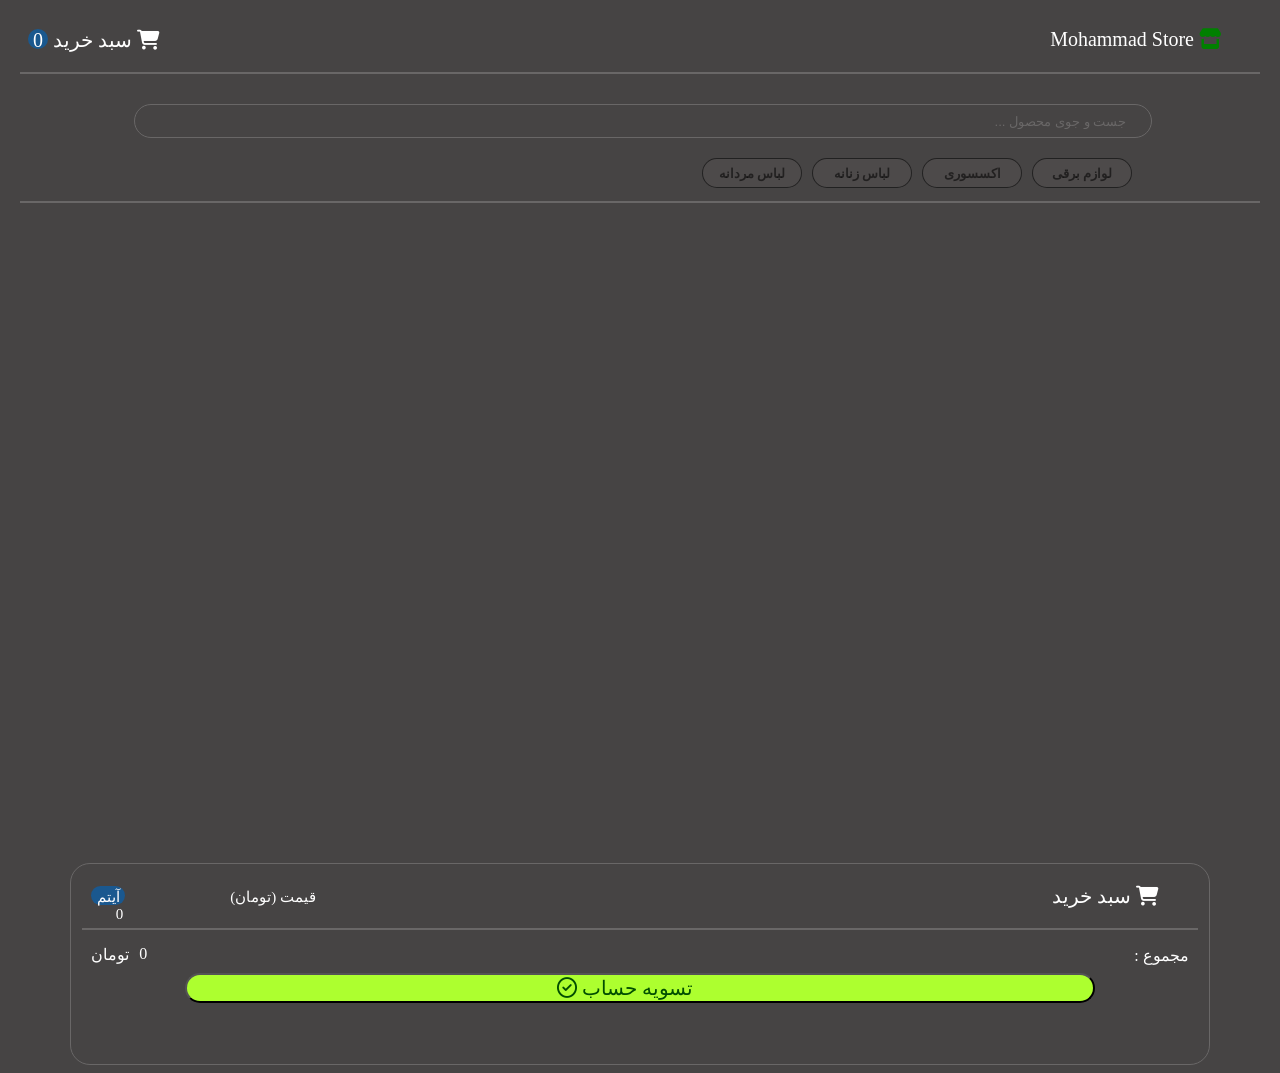
==== index.html @ 1d59d39c "onlineStore" ====
<!DOCTYPE html>
<html lang="en">

<head>
    <meta charset="UTF-8">
    <meta name="viewport" content="width=device-width, initial-scale=1.0">
    <link rel="stylesheet" href="https://cdnjs.cloudflare.com/ajax/libs/font-awesome/6.7.2/css/all.min.css">
    <link rel="stylesheet" href="./style.css">
    <script src="./script.js" defer></script>
    <title>onlineStore</title>
</head>

<body>
    <header>
        <a href="./index.html"> <span class="headerName">
                Mohammad Store <i class="fa-solid fa-store"></i>
            </span></a>
        <span class="headerSell"><a href="#basket" name="basket2">
                <span class="circle">0</span> سبد خرید <i class="fas fa-cart-shopping"></i>
        </span></a>
    </header>
    <hr>
    <div class="searchBox">
        <input type="text" class="search" placeholder="... جست و جوی محصول      ">
    </div>
    <div class="filterContainer">
        <button class="filter">لوازم برقی</button>
        <button class="filter">اکسسوری</button>
        <button class="filter">لباس زنانه</button>
        <button class="filter">لباس مردانه</button>
    </div>
    <hr>
    <div class="products"></div>

    <div class="basket">
        <header>
            <a href="#basket2" name="basket"><span class="headerName">
                    سبد خرید <i class="fas fa-cart-shopping"></i>
                </span></a>
            <span class="headerSell">
                <div class="circle2">آیتم<span class="number">0</span></div>
                <span class="gheimat">قیمت (تومان)</span>
            </span>
        </header>
        <hr>
        <div class="buyedProduct"></div>
        <div class="sooratHesab">
            <p class="p">: مجموع </p>
            <div class="priceContainer">
                <span class="tooman">تومان</span><span class="totalPrice">0</span>
            </div>
        </div>
        <div class="sabtContainer">
            <button class="sabt">
                <i class="fa-regular fa-circle-check"> تسویه حساب</i>
            </button>
        </div>
    </div>

</body>

</html>
---- style.css ----
body {
    background-color: rgb(70, 68, 68);
}

header {
    color: white;
    width: 100%;
    height: 50px;
}

.fa-store {
    color: green;
}

.headerName {
    float: right;
    margin: 20px;
    font-size: 20px;
}

.headerSell {
    float: left;
    font-size: 20px;
    margin: 20px;
}

i {
    margin-right: 30px;
}

.circle {
    display: inline-block;
    width: 20px;
    height: 20px;
    border-radius: 100%;
    background-color: rgba(2, 100, 186, 0.636);
    text-align: center;
}

hr {
    margin: 0 auto;
    width: 98%;
    border: 1px solid rgb(105, 103, 103);
}

.search {
    width: 100%;
    background-color: rgb(70, 68, 68);
    border-radius: 20px;
    border: 1px solid rgb(105, 103, 103);
    color: white;
    height: 30px;
    margin-top: 30px;
    text-align: right;
}

.search::placeholder {
    color: rgb(105, 103, 103);
    text-align: right;
}

.searchBox {
    margin: 0 auto;
    width: 80%;
}

.filterContainer {
    height: 23px;
    margin-right: 140px;
    margin-top: 20px;
    margin-bottom: 20px;
}

.filter {
    height: 30px;
    width: 100px;
    background-color: rgba(105, 103, 103, 0.2);
    border-radius: 20px;
    float: right;
    display: flex;
    align-items: center;
    align-content: center;
    text-align: center;
    justify-content: center;
    color: rgba(0, 0, 0, 0.556);
    margin-left: 10px;
    border: 1px solid rgba(0, 0, 0, 0.556);
    cursor: pointer;
    font-weight: bold;
}

.filter:focus {
    height: 35px;
    width: 105px;
}

.products {
    width: 80vw;
    height: 600px;
    overflow-y: scroll;
    margin-top: 30px;
    margin-bottom: 30px
}

.basket {
    overflow-y: scroll;
    height: 200px;
    width: 90%;
    border: 1px solid rgb(105, 103, 103);
    border-radius: 20px;
    margin: 0 auto;
}

.circle2 {
    display: inline-block;
    width: 30px;
    height: 15px;
    border-radius: 15px;
    background-color: rgba(2, 100, 186, 0.636);
    text-align: center;
    padding: 2px;
    font-size: 15px;
}

.number {
    float: right;
}

.productName,
.p {
    float: right;
    color: white;
    margin-right: 20px;
}

.productCondition {
    float: left;
    margin-top: 10px
}

.plus,
.minus {
    border-radius: 20px;
    width: 33px;
    color: black;
    cursor: pointer;
    background-color: rgb(105, 103, 103);
    text-align: center;
    font-size: 20px;
    border: 1px solid black;
}

.tedad {
    color: white;
    margin-right: 10px;
    margin-left: 10px;
}

.delete {
    border-radius: 20px;
    width: 50px;
    color: black;
    cursor: pointer;
    background-color: rgb(105, 103, 103);
    text-align: center;
    font-size: 20px;
    border: 1px solid black;
    margin-right: 10px;
    margin-left: 10px;
}

.priceContainer {
    color: white;
    padding-top: 15px;
    padding-left: 20px;
}

.tooman {
    float: left;
    margin-right: 10px;
}

.sabtContainer {
    width: 80%;
    margin: 0 auto;
}

.sabt {
    width: 100%;
    height: 30px;
    border-radius: 20px;
    background-color: greenyellow;
    font-size: 20px;
    color: rgb(1, 78, 1);
    margin-top: 10px;
    margin-bottom: 10px;
    cursor: pointer;
}

.productTable {
    width: 280px;
    height: 280px;
    margin-right: 2%;
    margin-left: 2%;
    border: 1px solid rgb(105, 103, 103);
    border-radius: 20px;
    margin: 10px;
    float: right;
    text-align: center;
    color: white;
}

.productPicture {
    width: 100px;
    height: 100px;
    margin: 10px;
    border-radius: 20px;
    border: 3px solid rgb(105, 103, 103);
}

.buy {
    width: 90%;
    border-radius: 15px;
    background-color: greenyellow;
    cursor: pointer;
    height: 30px;
}

.karbord{
    font-size: small;
    color: rgb(174, 165, 165);
}

a{
    text-decoration: none;
    color: white;
}

.price_number{
    color: white;
    margin-left: 10px;
}

.gheimat{
    margin-left: 100px;
    font-size: 15px;
}
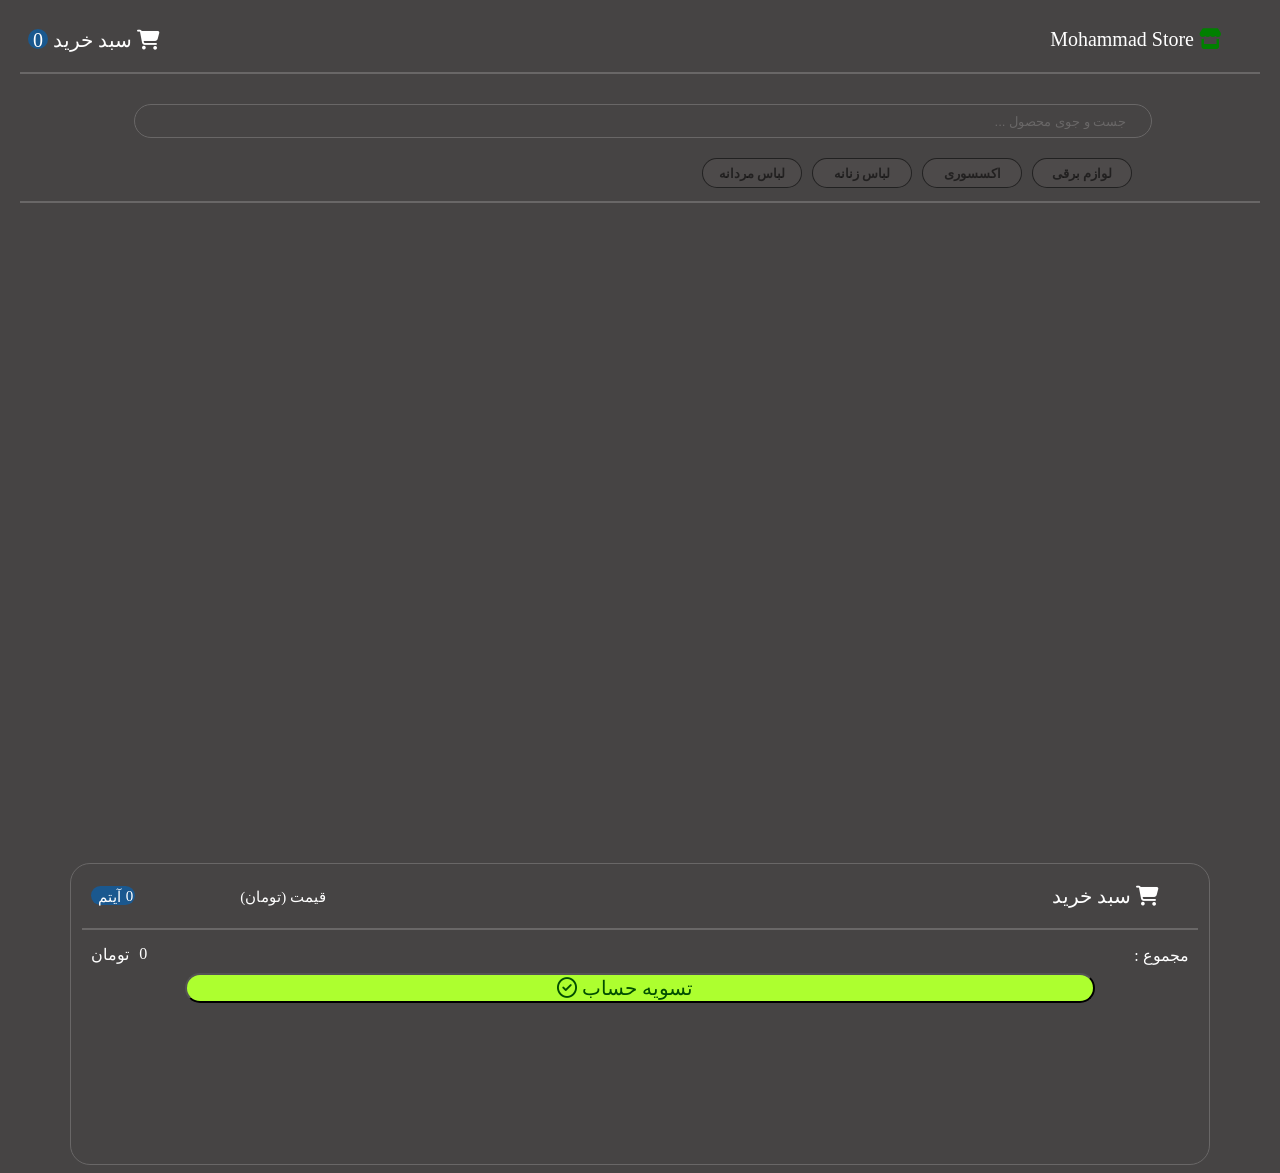
==== commit 2b9dec2f: "LastUpdate" ====
--- a/index.html
+++ b/index.html
@@ -20,43 +20,44 @@
         </span></a>
     </header>
     <hr>
-    <div class="searchBox">
-        <input type="text" class="search" placeholder="... جست و جوی محصول      ">
-    </div>
-    <div class="filterContainer">
-        <button class="filter">لوازم برقی</button>
-        <button class="filter">اکسسوری</button>
-        <button class="filter">لباس زنانه</button>
-        <button class="filter">لباس مردانه</button>
-    </div>
-    <hr>
-    <div class="products"></div>
+    <div class="body">
+        <div class="searchBox">
+            <input type="text" class="search" placeholder="... جست و جوی محصول      ">
+        </div>
+        <div class="filterContainer">
+            <button class="filter">لوازم برقی</button>
+            <button class="filter">اکسسوری</button>
+            <button class="filter">لباس زنانه</button>
+            <button class="filter">لباس مردانه</button>
+        </div>
+        <hr>
+        <div class="products"></div>
 
-    <div class="basket">
-        <header>
-            <a href="#basket2" name="basket"><span class="headerName">
-                    سبد خرید <i class="fas fa-cart-shopping"></i>
-                </span></a>
-            <span class="headerSell">
-                <div class="circle2">آیتم<span class="number">0</span></div>
-                <span class="gheimat">قیمت (تومان)</span>
-            </span>
-        </header>
-        <hr>
-        <div class="buyedProduct"></div>
-        <div class="sooratHesab">
-            <p class="p">: مجموع </p>
-            <div class="priceContainer">
-                <span class="tooman">تومان</span><span class="totalPrice">0</span>
+        <div class="basket">
+            <header>
+                <a href="#basket2" name="basket"><span class="headerName">
+                        سبد خرید <i class="fas fa-cart-shopping"></i>
+                    </span></a>
+                <span class="headerSell">
+                    <div class="circle2">آیتم<span class="number">0</span></div>
+                    <span class="gheimat">قیمت (تومان)</span>
+                </span>
+            </header>
+            <hr>
+            <div class="buyedProduct"></div>
+            <div class="sooratHesab">
+                <p class="p">: مجموع </p>
+                <div class="priceContainer">
+                    <span class="tooman">تومان</span><span class="totalPrice">0</span>
+                </div>
+            </div>
+            <div class="sabtContainer">
+                <button class="sabt">
+                    <i class="fa-regular fa-circle-check"> تسویه حساب</i>
+                </button>
             </div>
         </div>
-        <div class="sabtContainer">
-            <button class="sabt">
-                <i class="fa-regular fa-circle-check"> تسویه حساب</i>
-            </button>
-        </div>
     </div>
-
 </body>
 
 </html>
--- a/style.css
+++ b/style.css
@@ -104,7 +104,7 @@
 
 .basket {
     overflow-y: scroll;
-    height: 200px;
+    height: 300px;
     width: 90%;
     border: 1px solid rgb(105, 103, 103);
     border-radius: 20px;
@@ -113,7 +113,7 @@
 
 .circle2 {
     display: inline-block;
-    width: 30px;
+    width: 40px;
     height: 15px;
     border-radius: 15px;
     background-color: rgba(2, 100, 186, 0.636);
@@ -226,22 +226,64 @@
     height: 30px;
 }
 
-.karbord{
+.karbord {
     font-size: small;
     color: rgb(174, 165, 165);
 }
 
-a{
+a {
     text-decoration: none;
     color: white;
 }
 
-.price_number{
-    color: white;
-    margin-left: 10px;
-}
-
-.gheimat{
+.price_number {
+    color: white;
+    margin-left: 10px;
+}
+
+.gheimat {
     margin-left: 100px;
     font-size: 15px;
+}
+
+form {
+    display: flex;
+    flex-direction: column;
+    margin: 0 auto;
+    width: 330px;
+    height: 600px;
+    text-align: right;
+    padding-right: 20px;
+    margin-top: 50px;
+    overflow-y: scroll;
+}
+
+input {
+    text-align: right;
+    background-color: black;
+    border-radius: 10px;
+    color: white;
+}
+
+label {
+    margin-bottom: 20px;
+    margin-top: 20px;
+    color: white;
+}
+
+.btn{
+    width: 100px;
+    background-color: greenyellow;
+    border-radius: 10px;
+    cursor: pointer;
+    margin: 0 auto;
+    color: black;
+    text-align: center;
+}
+
+.secondtedad{
+    margin-top: 20px;
+    color: white;
+    margin-right: 10px;
+    margin-left: 10px;
 }
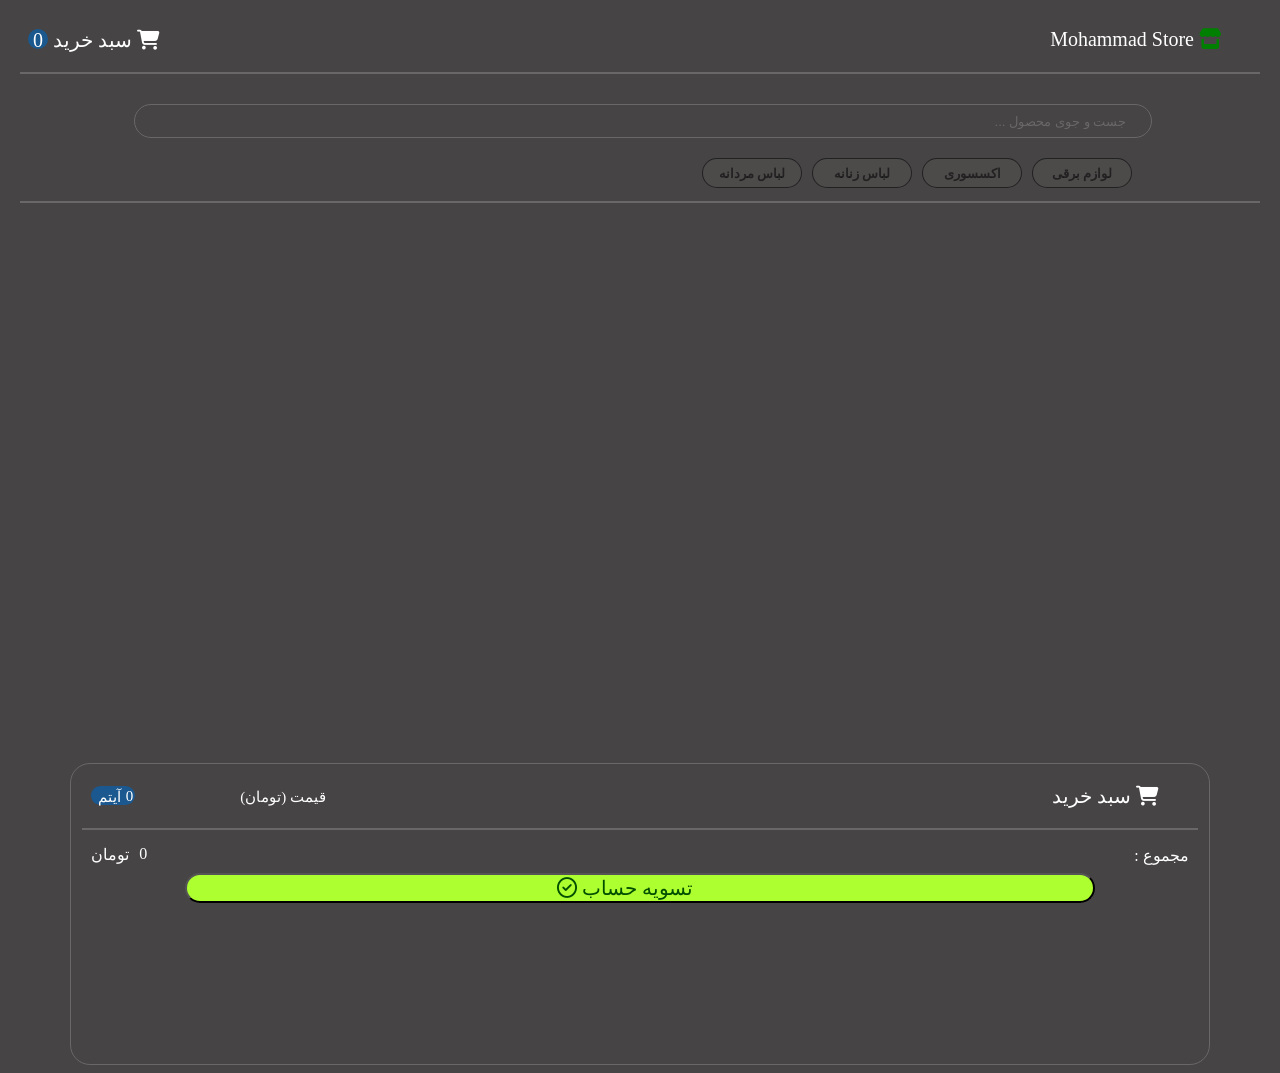
==== commit b50602e0: "LastUpdate" ====
--- a/index.html
+++ b/index.html
@@ -5,8 +5,8 @@
     <meta charset="UTF-8">
     <meta name="viewport" content="width=device-width, initial-scale=1.0">
     <link rel="stylesheet" href="https://cdnjs.cloudflare.com/ajax/libs/font-awesome/6.7.2/css/all.min.css">
-    <link rel="stylesheet" href="./style.css">
-    <script src="./script.js" defer></script>
+    <link rel="stylesheet" href="./css/style.css">
+    <script src="./src/script.js" defer type="module"></script>
     <title>onlineStore</title>
 </head>
 
--- a/css/style.css
+++ b/css/style.css
@@ -0,0 +1,289 @@
+body {
+    background-color: rgb(70, 68, 68);
+}
+
+header {
+    color: white;
+    width: 100%;
+    height: 50px;
+}
+
+.fa-store {
+    color: green;
+}
+
+.headerName {
+    float: right;
+    margin: 20px;
+    font-size: 20px;
+}
+
+.headerSell {
+    float: left;
+    font-size: 20px;
+    margin: 20px;
+}
+
+i {
+    margin-right: 30px;
+}
+
+.circle {
+    display: inline-block;
+    width: 20px;
+    height: 20px;
+    border-radius: 100%;
+    background-color: rgba(2, 100, 186, 0.636);
+    text-align: center;
+}
+
+hr {
+    margin: 0 auto;
+    width: 98%;
+    border: 1px solid rgb(105, 103, 103);
+}
+
+.search {
+    width: 100%;
+    background-color: rgb(70, 68, 68);
+    border-radius: 20px;
+    border: 1px solid rgb(105, 103, 103);
+    color: white;
+    height: 30px;
+    margin-top: 30px;
+    text-align: right;
+}
+
+.search::placeholder {
+    color: rgb(105, 103, 103);
+    text-align: right;
+}
+
+.searchBox {
+    margin: 0 auto;
+    width: 80%;
+}
+
+.filterContainer {
+    height: 23px;
+    margin-right: 140px;
+    margin-top: 20px;
+    margin-bottom: 20px;
+}
+
+.filter {
+    height: 30px;
+    width: 100px;
+    background-color: rgba(105, 103, 103, 0.2);
+    border-radius: 20px;
+    float: right;
+    display: flex;
+    align-items: center;
+    align-content: center;
+    text-align: center;
+    justify-content: center;
+    color: rgba(0, 0, 0, 0.556);
+    margin-left: 10px;
+    border: 1px solid rgba(0, 0, 0, 0.556);
+    cursor: pointer;
+    font-weight: bold;
+}
+
+.filter:focus {
+    height: 35px;
+    width: 105px;
+}
+
+.products {
+    width: 80vw;
+    height: 500px;
+    overflow-y: auto;
+    margin-top: 30px;
+    margin-bottom: 30px
+}
+
+.basket {
+    overflow-y: auto;
+    height: 300px;
+    width: 90%;
+    border: 1px solid rgb(105, 103, 103);
+    border-radius: 20px;
+    margin: 0 auto;
+}
+
+.circle2 {
+    display: inline-block;
+    width: 40px;
+    height: 15px;
+    border-radius: 15px;
+    background-color: rgba(2, 100, 186, 0.636);
+    text-align: center;
+    padding: 2px;
+    font-size: 15px;
+}
+
+.number {
+    float: right;
+}
+
+.productName,
+.p {
+    float: right;
+    color: white;
+    margin-right: 20px;
+}
+
+.productCondition {
+    float: left;
+    margin-top: 10px
+}
+
+.plus,
+.minus {
+    border-radius: 20px;
+    width: 33px;
+    color: black;
+    cursor: pointer;
+    background-color: rgb(105, 103, 103);
+    text-align: center;
+    font-size: 20px;
+    border: 1px solid black;
+}
+
+.tedad {
+    color: white;
+    margin-right: 10px;
+    margin-left: 10px;
+}
+
+.delete {
+    border-radius: 20px;
+    width: 50px;
+    color: black;
+    cursor: pointer;
+    background-color: rgb(105, 103, 103);
+    text-align: center;
+    font-size: 20px;
+    border: 1px solid black;
+    margin-right: 10px;
+    margin-left: 10px;
+}
+
+.priceContainer {
+    color: white;
+    padding-top: 15px;
+    padding-left: 20px;
+}
+
+.tooman {
+    float: left;
+    margin-right: 10px;
+}
+
+.sabtContainer {
+    width: 80%;
+    margin: 0 auto;
+}
+
+.sabt {
+    width: 100%;
+    height: 30px;
+    border-radius: 20px;
+    background-color: greenyellow;
+    font-size: 20px;
+    color: rgb(1, 78, 1);
+    margin-top: 10px;
+    margin-bottom: 10px;
+    cursor: pointer;
+}
+
+.productTable {
+    width: 280px;
+    height: 280px;
+    margin-right: 2%;
+    margin-left: 2%;
+    border: 1px solid rgb(105, 103, 103);
+    border-radius: 20px;
+    margin: 10px;
+    float: right;
+    text-align: center;
+    color: white;
+}
+
+.productPicture {
+    width: 100px;
+    height: 100px;
+    margin: 10px;
+    border-radius: 20px;
+    border: 3px solid rgb(105, 103, 103);
+}
+
+.buy {
+    width: 90%;
+    border-radius: 15px;
+    background-color: greenyellow;
+    cursor: pointer;
+    height: 30px;
+}
+
+.karbord {
+    font-size: small;
+    color: rgb(174, 165, 165);
+}
+
+a {
+    text-decoration: none;
+    color: white;
+}
+
+.price_number {
+    color: white;
+    margin-left: 10px;
+}
+
+.gheimat {
+    margin-left: 100px;
+    font-size: 15px;
+}
+
+form {
+    display: flex;
+    flex-direction: column;
+    margin: 0 auto;
+    width: 330px;
+    height: 600px;
+    text-align: right;
+    padding-right: 20px;
+    margin-top: 50px;
+    overflow-y: auto;
+}
+
+input {
+    text-align: right;
+    background-color: black;
+    border-radius: 10px;
+    color: white;
+}
+
+label {
+    margin-bottom: 20px;
+    margin-top: 20px;
+    color: white;
+}
+
+.btn{
+    width: 100px;
+    background-color: greenyellow;
+    border-radius: 10px;
+    cursor: pointer;
+    margin: 0 auto;
+    color: black;
+    text-align: center;
+}
+
+.secondtedad{
+    margin-top: 20px;
+    color: white;
+    margin-right: 10px;
+    margin-left: 10px;
+}
